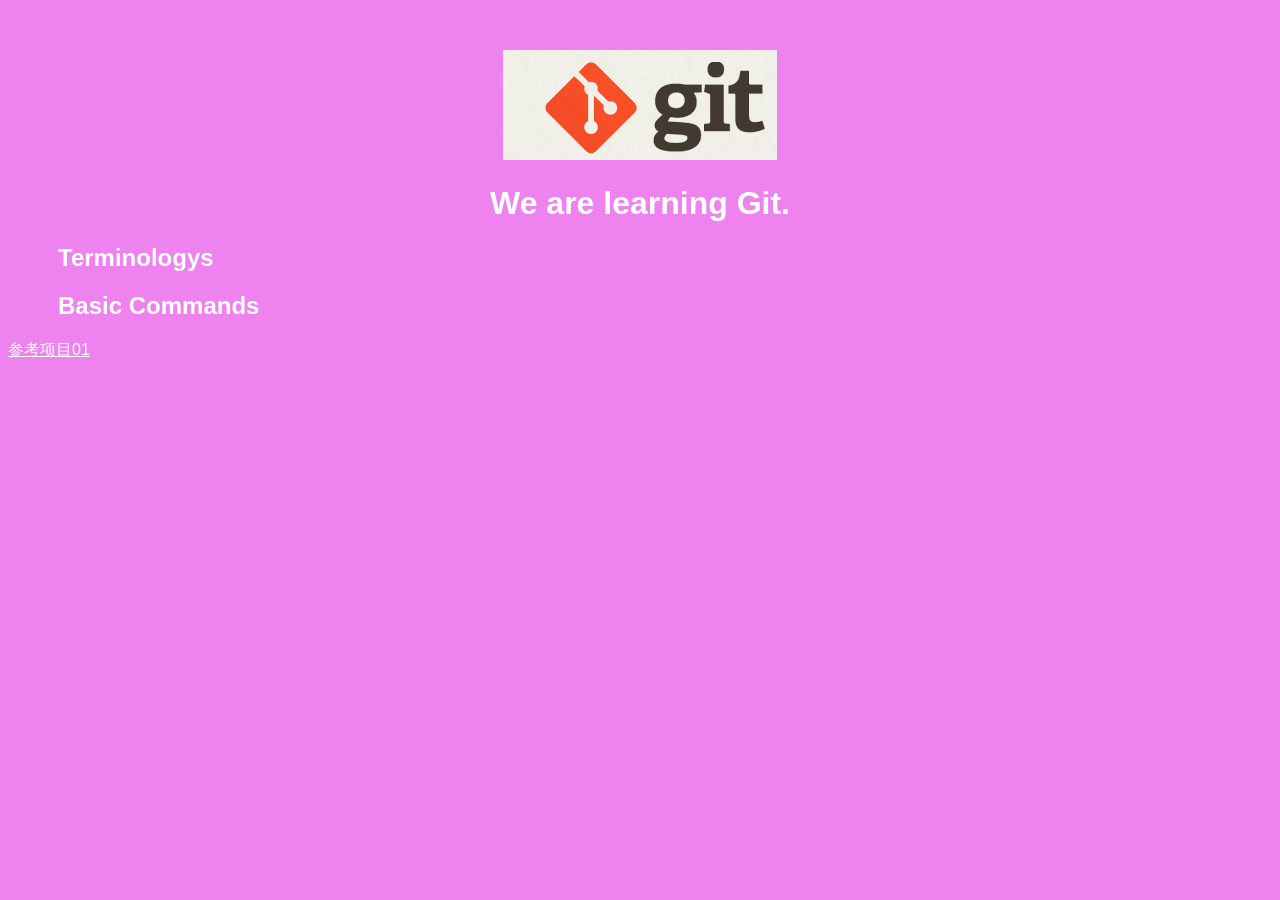
==== index.htm @ 18617e3c "Mv index.html to index.htm" ====
<!DOCTYPE html>
<html>
<head>
    <meta charset="UTF-8">
    <title>Git Demo</title>
    <link rel="stylesheet" type="text/css" href="styles/style.css">
</head>
<body>
    <header>
        <img id="header-img" src="images/git-logo.png">
        <h1 id='header-words'>We are learning Git.</h1> 
    </header>

    <section>
        <div class="accordion"><h1>Terminologys</h1></div>
            <div class="panel">
                <ol>
                    <li>non-fast-forward</li>
                    <li></li>
                    <li></li>
                    <li></li>
                    <li></li>
                    <li></li>
                    <li></li>
                    <li></li>
                    <li></li>
                    <li></li>
                </ol>     
            </div>
        <div class="accordion"><h1>Basic Commands</h1></div>
            <div class="panel">
                <ol>
                    <li>config</li>
                    <li>add</li>
                    <li>commit</li>
                    <li>mv</li>
                    <li>rm</li>
                    <li>stash</li>
                    <li>log</li>
                    <li></li>
                    <li></li>
                    <li></li>
                    <li></li>
                    <li></li>
                </ol>
            </div>
        </div>
    </section>
   
    <footer>
        <p>
            <a href="https://github.com/TTN-js/unforGITtable">参考项目01</a> 
        </p>
    </footer>

    <script src="js/script.js"></script> 
</body>
</html>
---- styles/style.css ----
body{
  background-color: Violet;
  font-family: 'Monaco', sans-serif;
  color: white;
}

body a{
  color: white;
}

header{
  text-align: center;
  margin-top: 50px;
}

h3{
  color: red;
}

header-img{
  width: 400px;
}

header-words{
  line-height: 10px;
  font-size: 50px;
  font-family: 'Monaco', sans-serif;
  margin-bottom: 75px;
}

section{
  padding: 0 50px 0px 50px;
  text-align: left;
}

div.accordion {
  cursor: pointer;
  border: none;
  outline: none;
}

div.accordion.active, div.accordion:hover {
  background-color: white;
  color: #1D2031;
}

div.panel {
  padding: 0 18px 0 0;
  display: none;
}
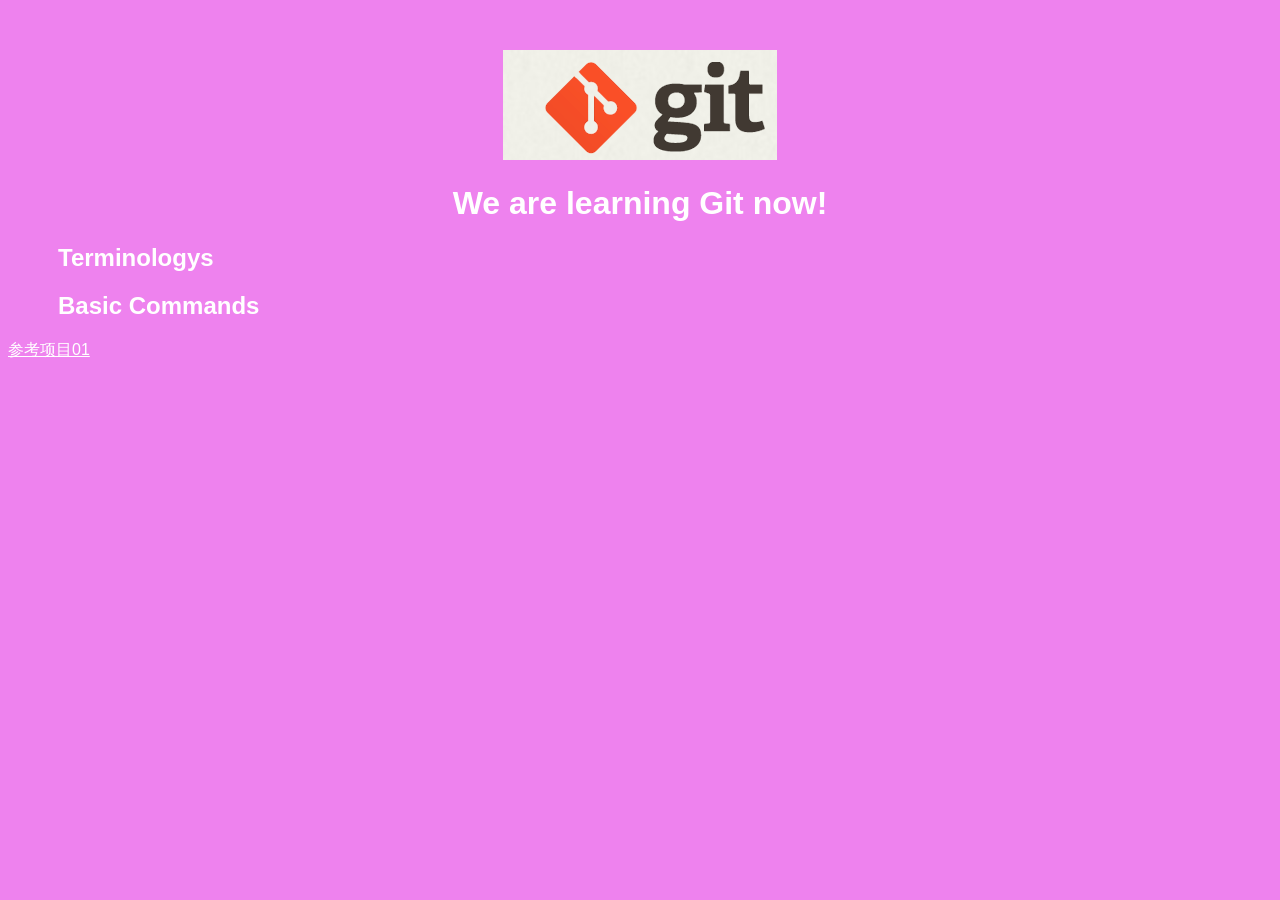
==== commit c3575022: "Merge remote-tracking branch 'origin/feature/add_git_commands' into feature/add_git_commands" ====
--- a/index.htm
+++ b/index.htm
@@ -8,7 +8,7 @@
 <body>
     <header>
         <img id="header-img" src="images/git-logo.png">
-        <h1 id='header-words'>We are learning Git.</h1> 
+        <h1 id='header-words'>We are learning Git now!</h1> 
     </header>
 
     <section>
